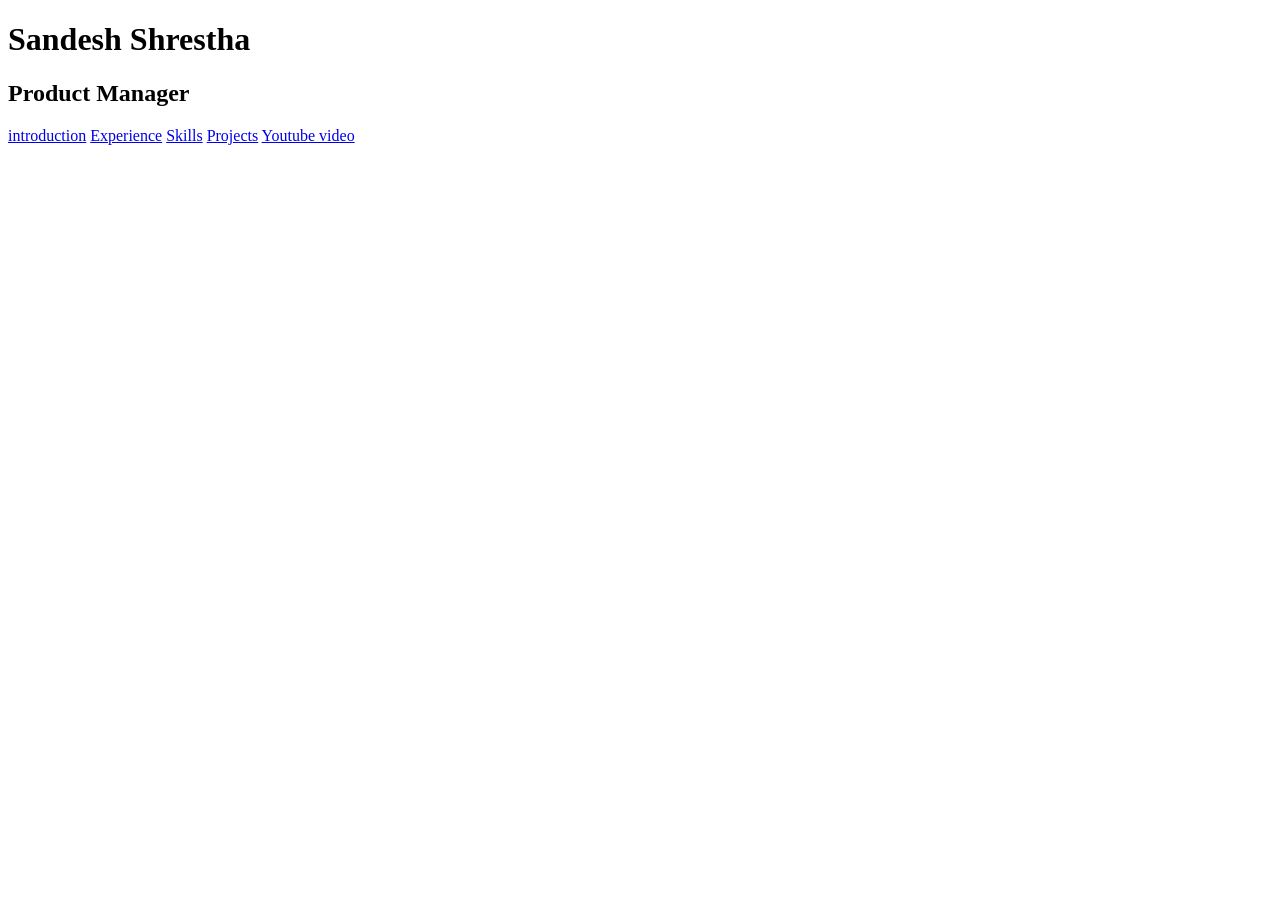
==== Assignment Portfolio/index.html @ 5febf771 "Assignment portfolio" ====
<!DOCTYPE html>
<html lang="en">
<head>
    <meta charset="UTF-8">
    <meta name="viewport" content="width=device-width, initial-scale=1.0">
    <title>Portfolio</title>
</head>
<body>
    <h1>Sandesh Shrestha</h1>
    <h2>Product Manager</h2>
    <a href="introduction.html">introduction</a>
    <a href="experience.html">Experience</a>
    <a href="skills.html">Skills</a>
    <a href="projects.html">Projects</a>
    <a href="ytvideo.html">Youtube video</a>
</body>
</html>
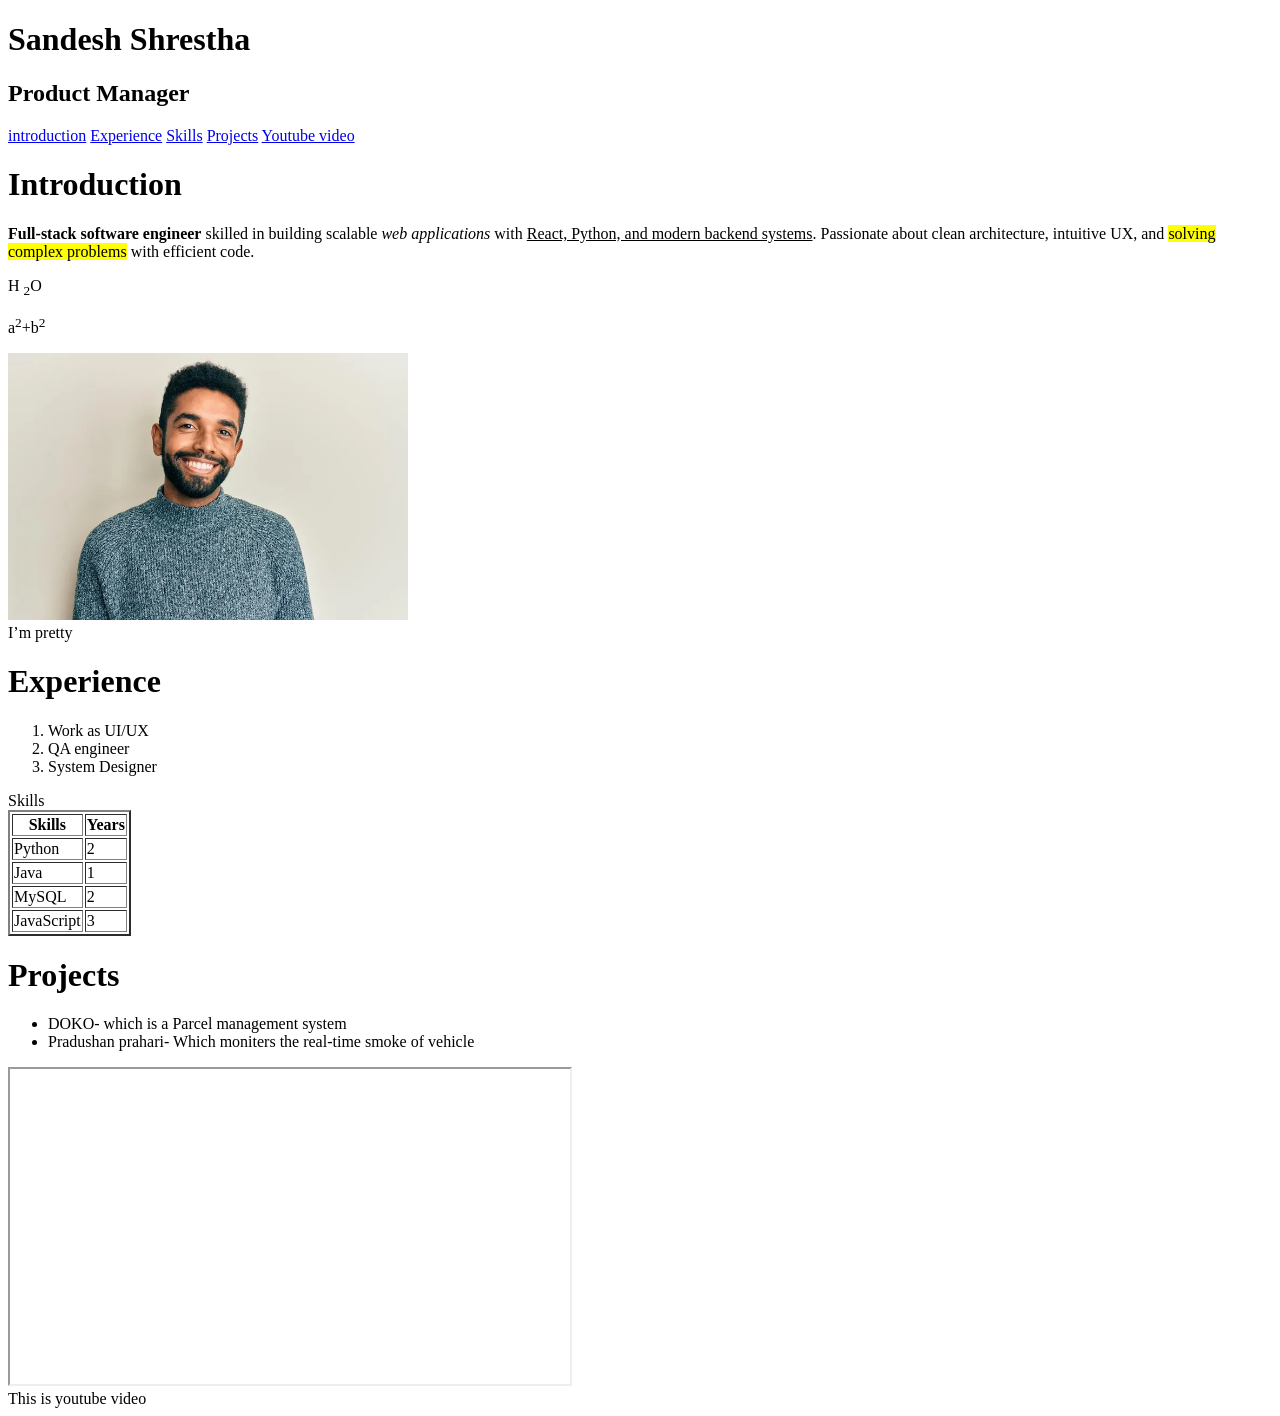
==== commit 0acc865d: "removing extra files of different  portfolio pages" ====
--- a/Assignment Portfolio/index.html
+++ b/Assignment Portfolio/index.html
@@ -1,17 +1,85 @@
 <!DOCTYPE html>
 <html lang="en">
+
 <head>
     <meta charset="UTF-8">
     <meta name="viewport" content="width=device-width, initial-scale=1.0">
     <title>Portfolio</title>
 </head>
+
 <body>
-    <h1>Sandesh Shrestha</h1>
-    <h2>Product Manager</h2>
-    <a href="introduction.html">introduction</a>
-    <a href="experience.html">Experience</a>
-    <a href="skills.html">Skills</a>
-    <a href="projects.html">Projects</a>
-    <a href="ytvideo.html">Youtube video</a>
+    <header>
+        <h1>Sandesh Shrestha</h1>
+        <h2>Product Manager</h2>
+        <a href="introduction.html">introduction</a>
+        <a href="experience.html">Experience</a>
+        <a href="skills.html">Skills</a>
+        <a href="projects.html">Projects</a>
+        <a href="ytvideo.html">Youtube video</a>
+    </header>
+    <main>
+        <div class="introduction">
+            <h1>Introduction</h1>
+            <p><b>Full-stack software engineer</b> skilled in building scalable <i>web applications</i> with <u> React,
+                    Python, and modern backend
+                    systems</u>. Passionate about clean architecture, intuitive UX, and <mark>solving complex
+                    problems</mark> with efficient code.
+            </p>
+            <p>H <sub>2</sub>O</p>
+            <p>a<sup>2</sup>+b<sup>2</sup></p>
+            <img src="image/profile.png" alt="Sandesh Shrestha" width="400px"> <br>
+            <caption>I’m pretty</caption>
+            
+        </div>
+        <div class="experience">
+            <h1>Experience</h1>
+            <ol>
+                <li>Work as UI/UX</li>
+                <li>QA engineer</li>
+                <li>System Designer</li>
+            </ol>
+           
+        </div>
+        <div class="skills">
+            <table border="2px">
+                <thead>Skills</thead>
+                <tr>
+                    <th>Skills</th>
+                    <th>Years</th>
+                </tr>
+                <tr>
+                    <td>Python</td>
+                    <td>2</td>
+                </tr>
+                <tr>
+                    <td>Java</td>
+                    <td>1</td>
+                </tr>
+                <tr>
+                    <td>MySQL</td>
+                    <td>2</td>
+                </tr>
+                <tr>
+                    <td>JavaScript</td>
+                    <td>3</td>
+                </tr>
+            </table>
+        </div>
+        <div class="projects">
+            <h1>Projects</h1>
+    <ul>
+        <li>DOKO- which is a Parcel management system</li>
+        <li>Pradushan prahari- Which moniters the real-time smoke of vehicle </li>
+    </ul>
+        </div>
+
+        <div class="yt-video">
+             <iframe width="560" height="315" src="https://www.youtube.com/embed/GL2XA90F8cc?si=zblNsl0iuVv9G1cr"> </iframe> 
+    <br>
+    <caption>This is youtube video</caption>
+        </div>
+    </main>
+
 </body>
+
 </html>
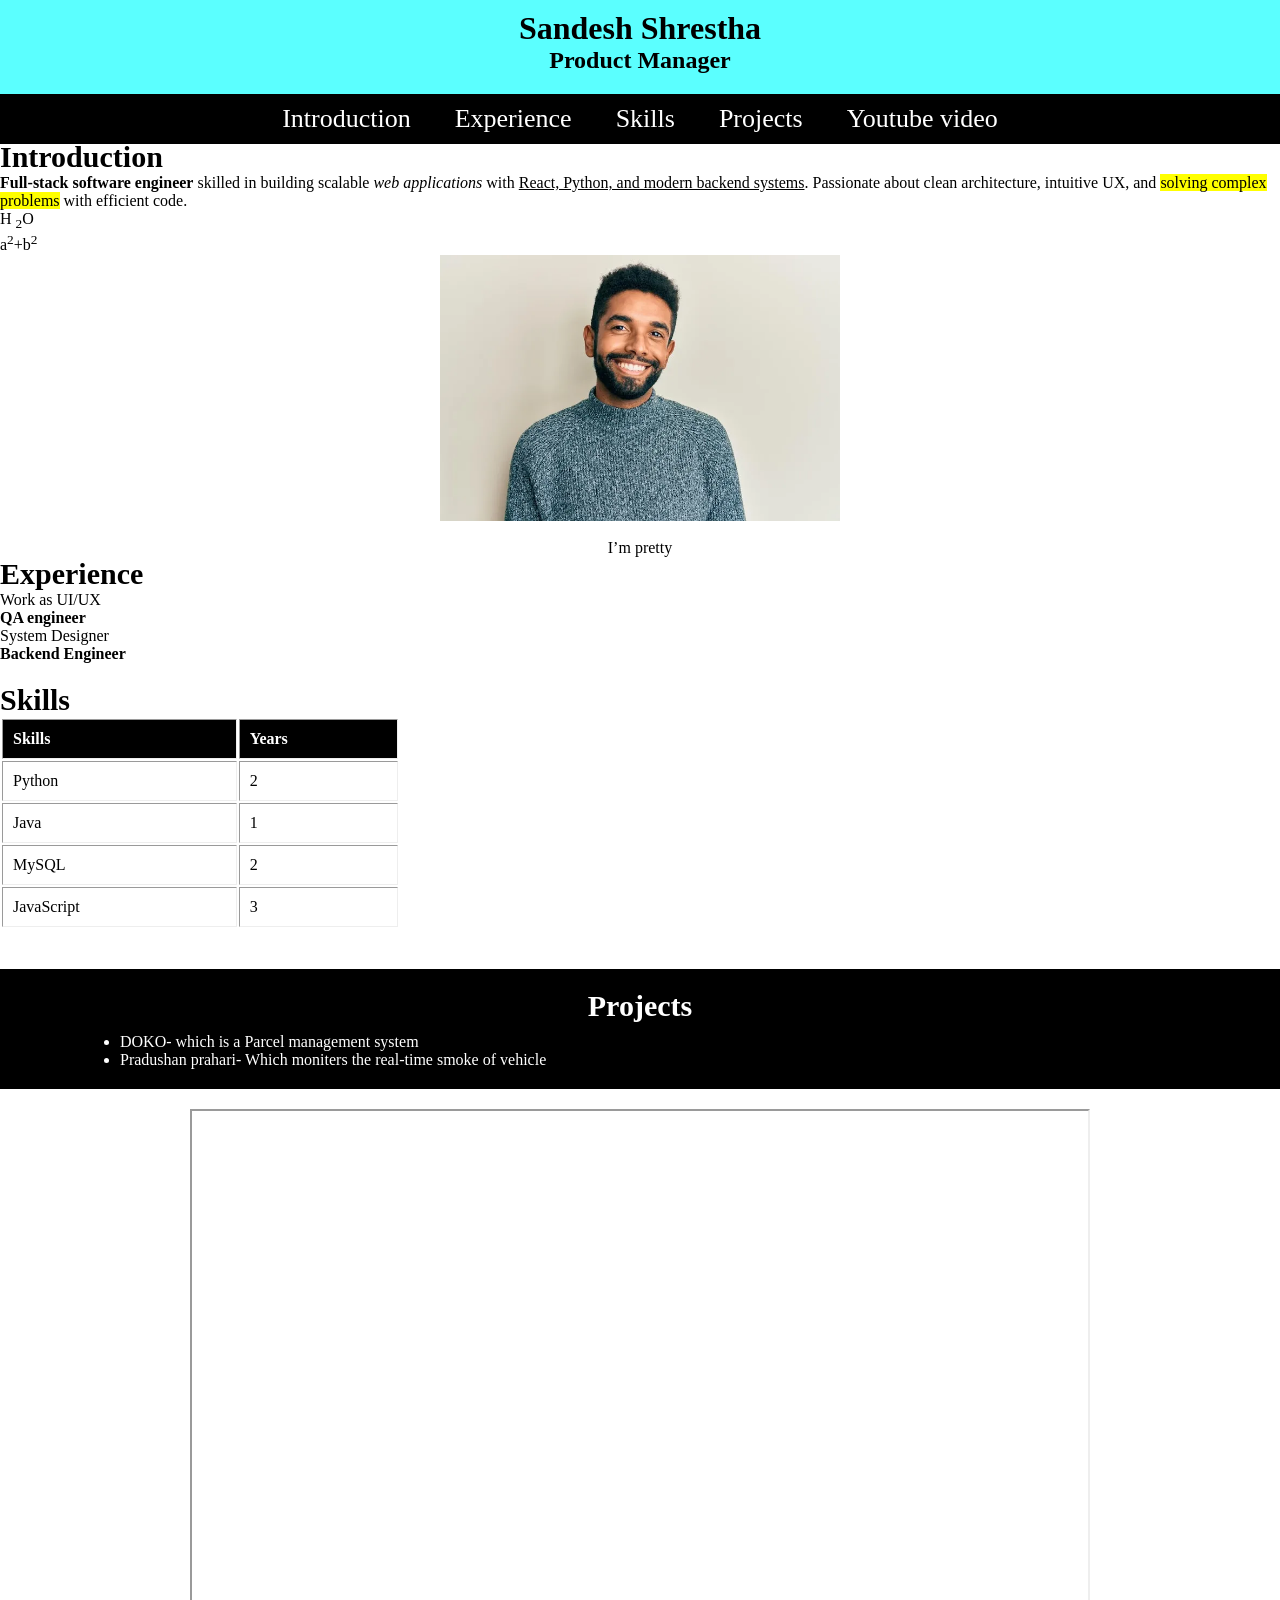
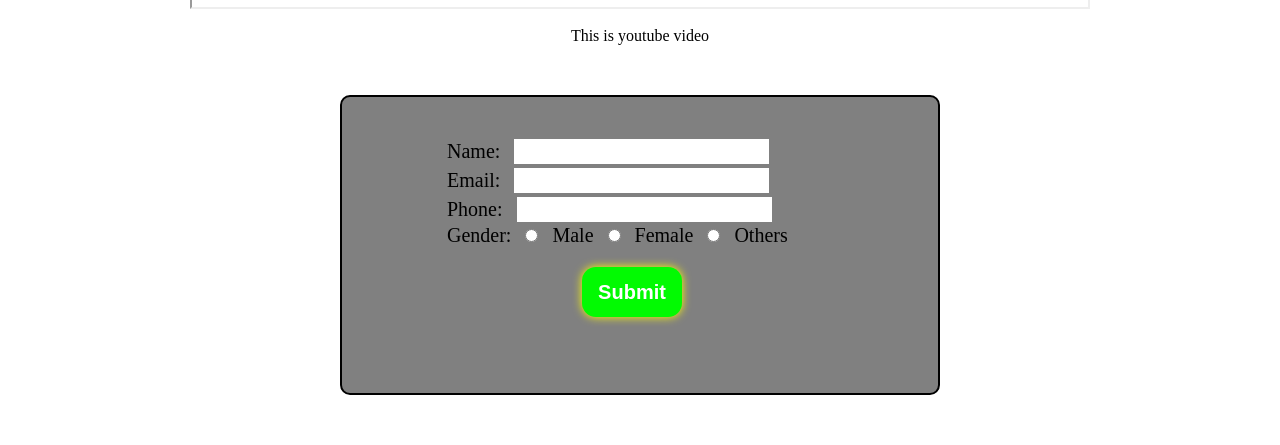
==== commit 71b6d4d4: "task 2 css" ====
--- a/Assignment Portfolio/index.html
+++ b/Assignment Portfolio/index.html
@@ -4,6 +4,7 @@
 <head>
     <meta charset="UTF-8">
     <meta name="viewport" content="width=device-width, initial-scale=1.0">
+    <link rel="stylesheet" href="style.css">
     <title>Portfolio</title>
 </head>
 
@@ -11,14 +12,16 @@
     <header>
         <h1>Sandesh Shrestha</h1>
         <h2>Product Manager</h2>
-        <a href="introduction.html">introduction</a>
-        <a href="experience.html">Experience</a>
-        <a href="skills.html">Skills</a>
-        <a href="projects.html">Projects</a>
-        <a href="ytvideo.html">Youtube video</a>
+        <nav>
+            <a href="#introduction">Introduction</a>
+            <a href="#experience">Experience</a>
+            <a href="#skills">Skills</a>
+            <a href="#projects">Projects</a>
+            <a href="#ytvideo">Youtube video</a>
+        </nav>
     </header>
     <main>
-        <div class="introduction">
+        <div id="introduction">
             <h1>Introduction</h1>
             <p><b>Full-stack software engineer</b> skilled in building scalable <i>web applications</i> with <u> React,
                     Python, and modern backend
@@ -27,58 +30,86 @@
             </p>
             <p>H <sub>2</sub>O</p>
             <p>a<sup>2</sup>+b<sup>2</sup></p>
-            <img src="image/profile.png" alt="Sandesh Shrestha" width="400px"> <br>
-            <caption>I’m pretty</caption>
-            
-        </div>
-        <div class="experience">
-            <h1>Experience</h1>
-            <ol>
-                <li>Work as UI/UX</li>
-                <li>QA engineer</li>
-                <li>System Designer</li>
-            </ol>
-           
-        </div>
-        <div class="skills">
-            <table border="2px">
-                <thead>Skills</thead>
-                <tr>
-                    <th>Skills</th>
-                    <th>Years</th>
-                </tr>
-                <tr>
-                    <td>Python</td>
-                    <td>2</td>
-                </tr>
-                <tr>
-                    <td>Java</td>
-                    <td>1</td>
-                </tr>
-                <tr>
-                    <td>MySQL</td>
-                    <td>2</td>
-                </tr>
-                <tr>
-                    <td>JavaScript</td>
-                    <td>3</td>
-                </tr>
-            </table>
-        </div>
-        <div class="projects">
-            <h1>Projects</h1>
-    <ul>
-        <li>DOKO- which is a Parcel management system</li>
-        <li>Pradushan prahari- Which moniters the real-time smoke of vehicle </li>
-    </ul>
-        </div>
+            <figure>
+                <img src="image/profile.png" alt="Sandesh Shrestha" width="400px"> <br>
+                <figcaption>I’m pretty</figcaption>
+            </figure>
 
-        <div class="yt-video">
-             <iframe width="560" height="315" src="https://www.youtube.com/embed/GL2XA90F8cc?si=zblNsl0iuVv9G1cr"> </iframe> 
-    <br>
-    <caption>This is youtube video</caption>
-        </div>
+            <div />
+            <div id="experience">
+                <h1>Experience</h1>
+                <ol>
+                    <li>Work as UI/UX</li>
+                    <li>QA engineer</li>
+                    <li>System Designer</li>
+                    <li>Backend Engineer</li>
+                </ol>
+
+            </div>
+            <div id="skills">
+                <h1>Skills</h1>
+                <table border="2px">
+                    <thead>
+                        <tr>
+                            <th>Skills</th>
+                            <th>Years</th>
+                        </tr>
+                    </thead>
+                    <tbody>
+                        <tr>
+                            <td>Python</td>
+                            <td>2</td>
+                        </tr>
+                        <tr>
+                            <td>Java</td>
+                            <td>1</td>
+                        </tr>
+                        <tr>
+                            <td>MySQL</td>
+                            <td>2</td>
+                        </tr>
+                        <tr>
+                            <td>JavaScript</td>
+                            <td>3</td>
+                        </tr>
+                    </tbody>
+                </table>
+            </div>
+            <div id="projects">
+                <h1>Projects</h1>
+                <ul>
+                    <li>DOKO- which is a Parcel management system</li>
+                    <li>Pradushan prahari- Which moniters the real-time smoke of vehicle </li>
+                </ul>
+            </div>
+
+            <div id="yt-video">
+                <iframe width="900" height="500" src="https://www.youtube.com/embed/GL2XA90F8cc?si=zblNsl0iuVv9G1cr">
+                </iframe>
+                <br>
+                <caption>This is youtube video</caption>
+            </div>
     </main>
+    <footer>
+        <form>
+            <label for="name">Name:</label>
+            <input type="text" name="name" id=""> <br>
+            <label for="email">Email:</label>
+            <input type="email" name="email" id=""> <br>    
+            <label for="phone">Phone:</label>
+            <input type="number" name="phone" id=""> <br>
+            <label for="gender">Gender:</label>
+            <input type="radio" name="male" id="">
+            <label for="male">Male</label>
+            <input type="radio" name="Female" id="">
+            <label for="Female">Female</label>
+            <input type="radio" name="others" id="">
+            <label for="others">Others</label>
+            <br>
+            <button>Submit</button>
+
+        </form>
+    </footer>
 
 </body>
 
--- a/Assignment Portfolio/style.css
+++ b/Assignment Portfolio/style.css
@@ -0,0 +1,136 @@
+*{
+    box-sizing: border-box;
+    margin: 0;
+    padding: 0;
+}
+
+header{
+    padding-top: 10px;
+    width: 100%;
+    height: 140px;
+    text-align: center;
+    background-color: rgb(91, 255, 255);
+}
+header h1,h2{
+    margin: 0;
+}
+
+nav{
+    margin-top: 20px;
+    background-color: black;
+    height: 50px;
+    padding: 10px 0px;
+   
+}
+nav a{
+    text-decoration: none;
+    font-size: 26px;
+    color: rgb(255, 255, 255);
+    margin: 0px 20px    ;
+}
+main{
+    width: 100%;
+    height: auto;
+}
+
+#introduction h1{
+    font-size: 30px;
+    font-weight: bold;
+}
+
+figure{
+    display: flex;
+    align-items: center;
+    flex-direction: column;
+}
+
+#experience ol li:nth-child(even){
+    font-weight: bold;
+}
+
+#skills{
+    margin-top: 20px;
+}
+
+table {
+    width: 400px;
+    border: none;
+}
+#skills table th, td {
+  padding: 10px;
+  text-align: left;
+}
+#skills table th{
+ background-color: black;
+ color: white;
+}
+#skills table td{
+ background-color: white;
+ color:black ;
+}
+
+#projects{
+    margin: 40px 0px 20px 0px;
+    background-color: black;
+    color: white;
+    text-align: center;
+    padding: 20px;
+    /* position: relative; */
+}
+#projects h1{
+    margin-bottom: 10px;
+}
+
+#projects ul{
+    text-align: left;
+    position: relative;
+    left: 100px;
+    width: fit-content;
+    
+}
+#yt-video{
+    display: flex;
+    align-items: center;
+    flex-direction: column;
+    width: 100%;
+    align-items: center;
+}
+footer{
+    display: flex;
+    justify-content: center;
+    padding-top: 50px;
+    height: 400px;
+}
+
+form{
+ padding: 40px 0px 50px 100px;
+ margin: 0px 0px 0px 0px ;
+ border: 2px solid black;
+ width: 600px;
+ height: 300px;
+ background-color: gray;
+ border-radius: 10px;
+}
+
+label,input{
+    font-size: 20px;
+    margin: 2px 5px 2px 5px;
+
+}
+input{
+    border: 1px solid transparent;
+
+}
+button{
+    width: 100px;
+    height: 50px;
+    font-weight: 600;
+    font-size: 20px;
+    background-color: rgb(2, 250, 2);
+    color: white;
+    border: none;
+    border-radius: 14px;
+    margin-left: 140px;
+    margin-top: 20px;
+    box-shadow: 0px 0px 10px yellow;
+}
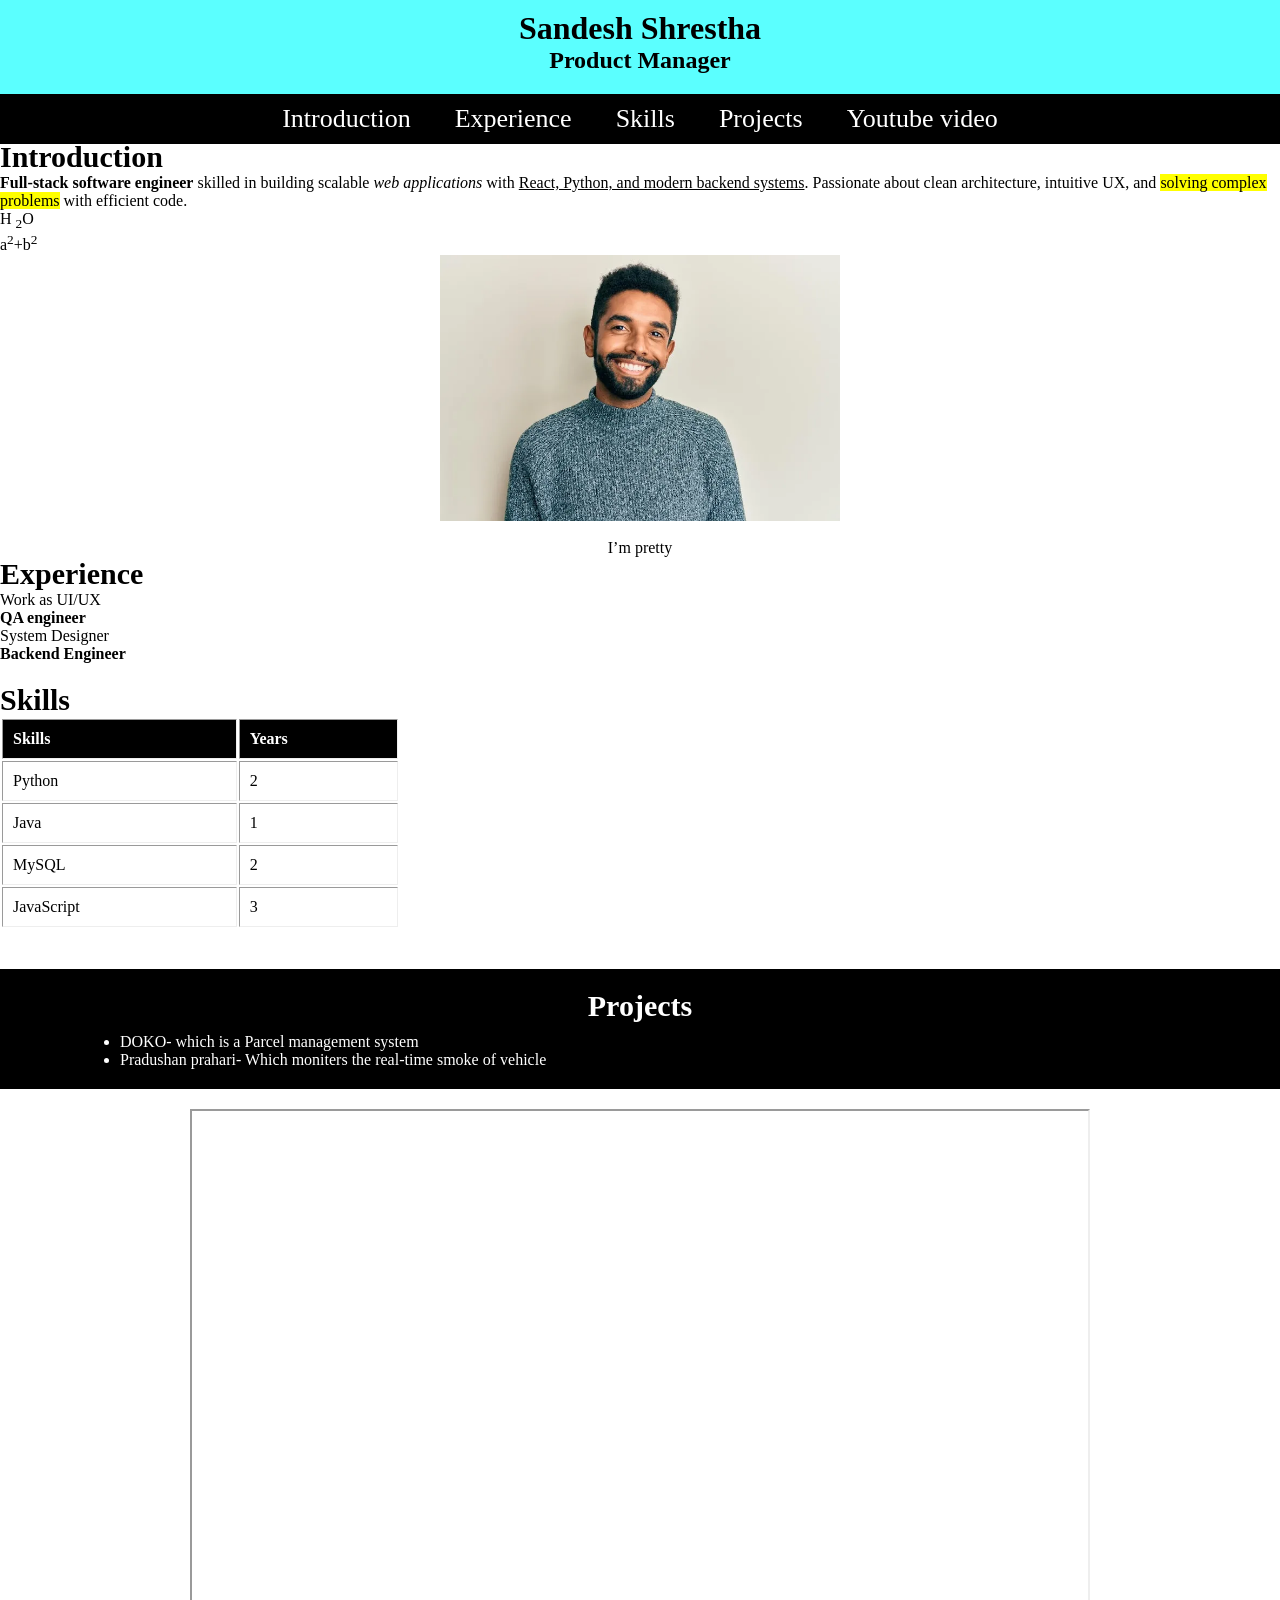
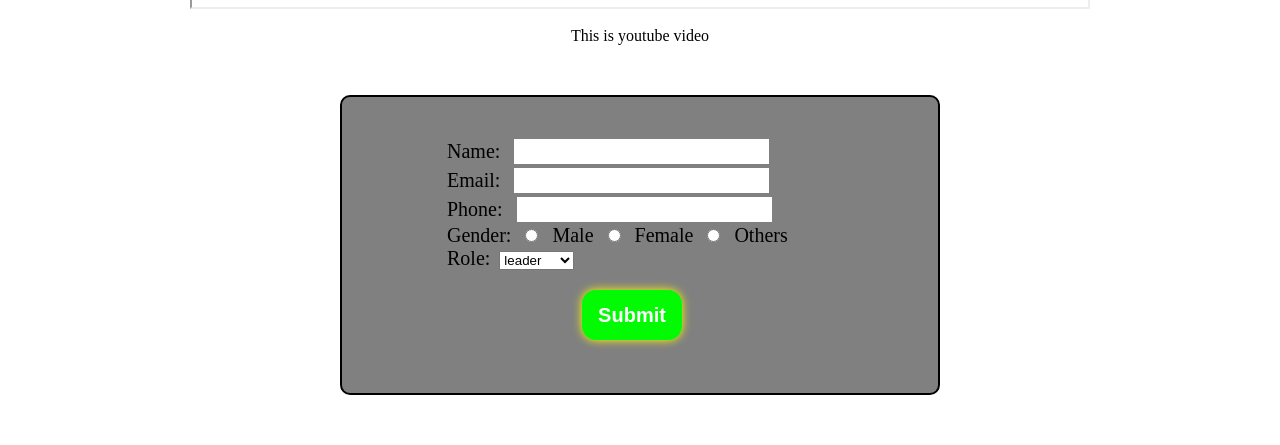
==== commit e88c6817: "role added in selection and task 2 complectd" ====
--- a/Assignment Portfolio/index.html
+++ b/Assignment Portfolio/index.html
@@ -106,6 +106,13 @@
             <input type="radio" name="others" id="">
             <label for="others">Others</label>
             <br>
+            <label for="role">Role:</label>
+            <select name="" id="">
+                <option value="">leader</option>
+                <option value="">Manager</option>
+                <option value="">HR</option>
+                <option value="">Member</option>
+            </select> <br>
             <button>Submit</button>
 
         </form>
